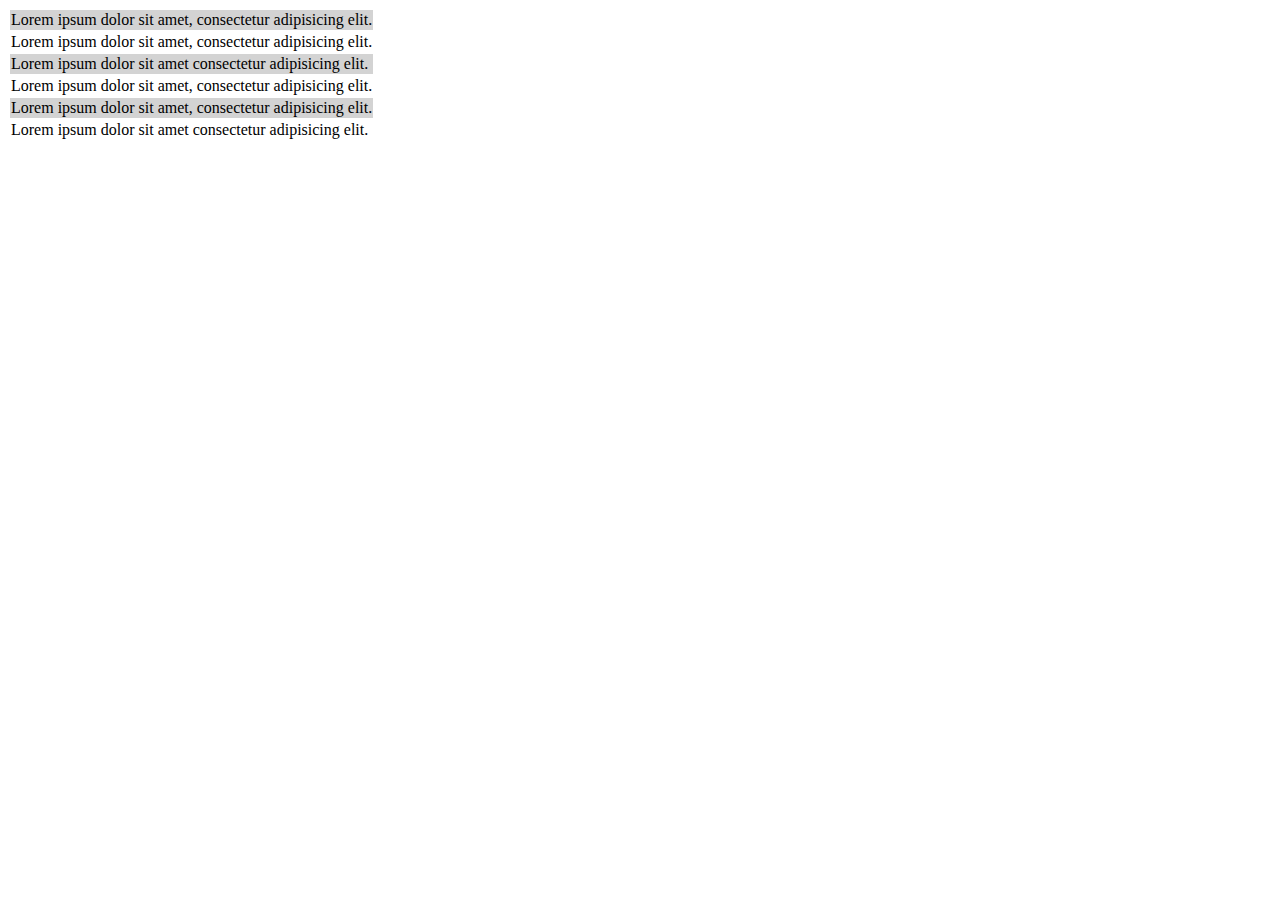
==== index.html @ d1bf053e "Linhas zebradas" ====
<!doctype html>

<html lang="pt-br">



<head>
    <meta charset="utf-8">
    <title>Teste</title>

</head>

<body>

    <table id="tabela">
        <tr id="linha">
            <td>
                Lorem ipsum dolor sit amet, consectetur adipisicing elit.
            </td>
        </tr>

        <tr id="linha">
            <td>
                Lorem ipsum dolor sit amet, consectetur adipisicing elit.
            </td>
        </tr>
        
        <tr id="linha">
            <td>
                Lorem ipsum dolor sit amet consectetur adipisicing elit.

            </td>
        </tr>
        <tr id="linha">
            <td>
                Lorem ipsum dolor sit amet, consectetur adipisicing elit.
            </td>
        </tr>

        <tr id="linha">
            <td>
                Lorem ipsum dolor sit amet, consectetur adipisicing elit.
            </td>
        </tr>
        
        <tr id="linha">
            <td>
                Lorem ipsum dolor sit amet consectetur adipisicing elit.

            </td>
        </tr>
    </table>


<script src="script.js"></script>

</body>

</html>
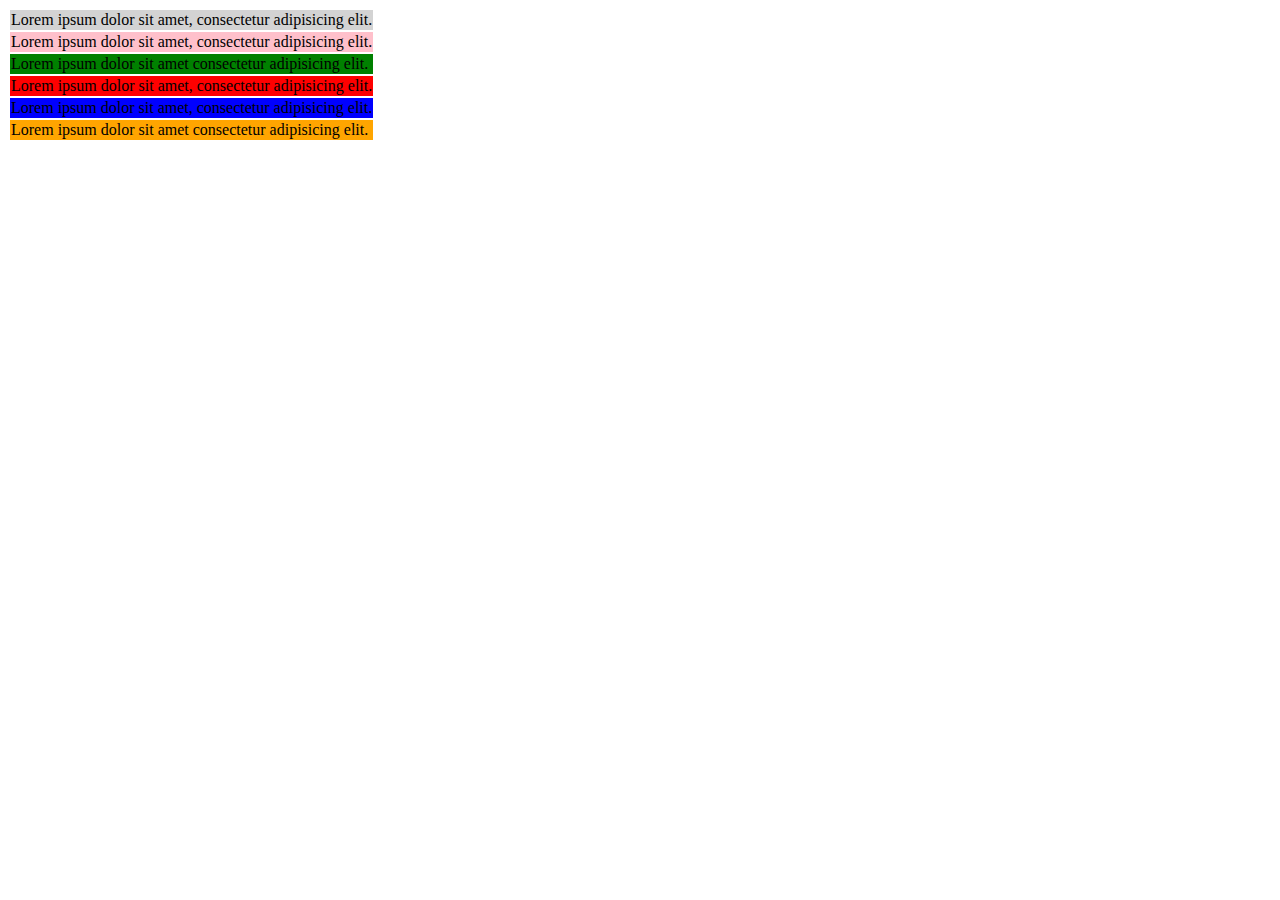
==== commit 34208d89: "Tabela com cores aleatorias" ====
--- a/index.html
+++ b/index.html
@@ -13,37 +13,37 @@
 <body>
 
     <table id="tabela">
-        <tr id="linha">
+        <tr>
             <td>
                 Lorem ipsum dolor sit amet, consectetur adipisicing elit.
             </td>
         </tr>
 
-        <tr id="linha">
+        <tr>
             <td>
                 Lorem ipsum dolor sit amet, consectetur adipisicing elit.
             </td>
         </tr>
         
-        <tr id="linha">
+        <tr>
             <td>
                 Lorem ipsum dolor sit amet consectetur adipisicing elit.
 
             </td>
         </tr>
-        <tr id="linha">
+        <tr>
             <td>
                 Lorem ipsum dolor sit amet, consectetur adipisicing elit.
             </td>
         </tr>
 
-        <tr id="linha">
+        <tr>
             <td>
                 Lorem ipsum dolor sit amet, consectetur adipisicing elit.
             </td>
         </tr>
         
-        <tr id="linha">
+        <tr>
             <td>
                 Lorem ipsum dolor sit amet consectetur adipisicing elit.
 
